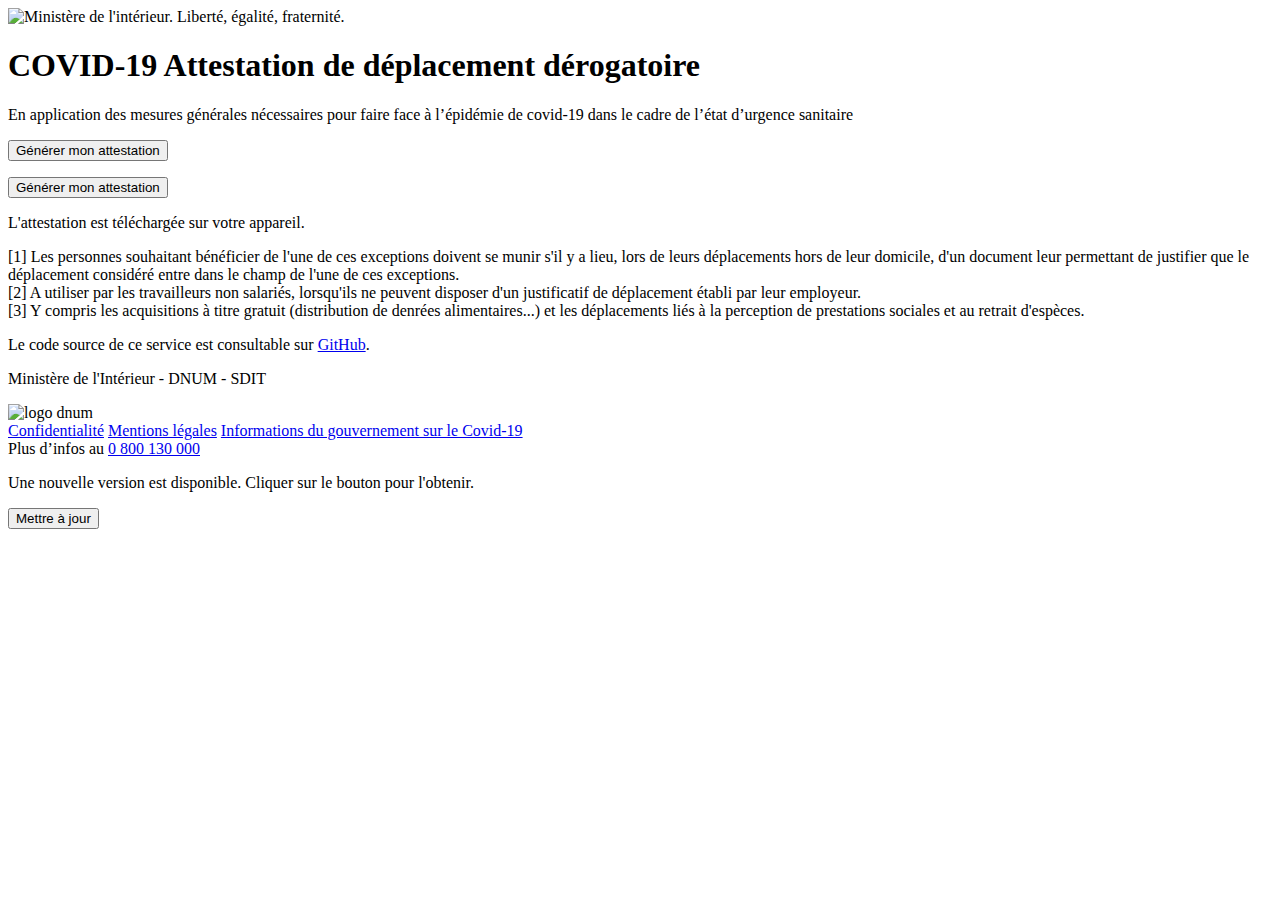
==== src/index.html @ 19342a68 "fix error-add saving reason-change fields' positions" ====
<!DOCTYPE html>
<html lang="fr">
<head>
    <meta charset="UTF-8">
    <meta name="viewport" content="width=device-width, initial-scale=1, shrink-to-fit=no">
    <meta name="msapplication-TileColor" content="#603cba">
    <meta name="msapplication-config" content="./favicons/browserconfig.xml">
    <meta name="theme-color" content="#ffffff">
    <meta name="title" content="Générateur d'attestation de déplacement dérogatoire - COVID-19">
    <meta name="description" content="Ce service officiel génère une version numérique de la déclaration de déplacement covid-19 à présenter aux forces de sécurité lors d’un contrôle.">
    <meta name="keywords" content="covid19, covid-19, attestation, déclaration, déplacement, officielle, gouvernement">
    <meta name="robots" content="index, follow">
    <meta http-equiv="Content-Type" content="text/html; charset=utf-8">
    <meta name="language" content="French">
    <meta property="og:title" content="Générateur d'attestation de déplacement dérogatoire  - COVID-19" />
    <meta property="og:locale" content="fr_FR" />
    <meta property="og:description" content="Ce service officiel génère une version numérique de la déclaration de déplacement covid-19 à présenter aux forces de sécurité lors d’un contrôle." />
    <link rel="canonical" href="https://media.interieur.gouv.fr/attestation-couvre-feu-covid-19/" />
    <meta property="og:url" content="https://media.interieur.gouv.fr/attestation-couvre-feu-covid-19/" />
    <meta property="og:site_name" content="Générateur d'attestation de déplacement dérogatoire  - COVID-19" />
    <script type='application/ld+json'>{"@context":"http://www.schema.org","@type":"GovernmentOrganization","name":"Générateur d'attestation de déplacement dérogatoire  - COVID-19","description":"Ce service officiel génère une version numérique de la déclaration de déplacement covid-19 à présenter aux forces de sécurité lors d’un contrôle.","address":{"@type":"PostalAddress","addressCountry":"France"}}</script>

    <link rel="apple-touch-icon" sizes="180x180" href="./favicons/apple-touch-icon.png">
    <link rel="icon" type="image/png" sizes="32x32" href="./favicons/favicon-32x32.png">
    <link rel="icon" type="image/png" sizes="16x16" href="./favicons/favicon-16x16.png">
    <link rel="manifest" href="./favicons/site.webmanifest">
    <link rel="mask-icon" href="./favicons/safari-pinned-tab.svg" color="#21bf73">

    <title>Attestation de déplacement dérogatoire</title>
</head>
<body>
    <header role="banner" class="wrapper">
        <picture>
            <source srcset="/MIN_Interieur_RVB_dark.svg" media="(prefers-color-scheme: dark)">
            <img src="/MIN_Interieur_RVB.svg" alt="Ministère de l'intérieur. Liberté, égalité, fraternité."
                class="logo" role="presentation" aria-hidden="true">
        </picture>

        <div>
            <h1 class="flex flex-wrap">
                <span class="covid-title">
                    COVID-19
                </span>
                <span class="covid-subtitle">
                  Attestation de déplacement dérogatoire
                </span>
            </h1>
            <p class="text-desc">
                En application des mesures générales nécessaires pour faire face à l’épidémie de covid-19 
                dans le cadre de l’état d’urgence sanitaire
            </p>

        </div>
    </header>
    <main role="main">
    <p
        class="alert  alert-danger  d-none"
        role="alert"
        id="alert-facebook"
    ></p>

    <div class="wrapper">
        <p class="text-center mt-5">
            <button type="button" id="generate-btn" class="btn btn-primary btn-attestation"><span ><i class="fa fa-file-pdf inline-block mr-1"></i>  Générer mon attestation</span></button>
        </p>
		<form id="form-profile" accept-charset="UTF-8"></form>
        <p class="text-center mt-5">
            <button type="button" id="generate-btn" class="btn btn-primary btn-attestation"><span ><i class="fa fa-file-pdf inline-block mr-1"></i>  Générer mon attestation</span></button>
        </p>

        <div class="bg-primary  d-none" id="snackbar">
            L'attestation est téléchargée sur votre appareil.
        </div>
    </div>

    <div class="">
        <p id="footnotes">
            <span id="footnote1">
                [1] Les personnes souhaitant bénéficier de l'une de ces exceptions doivent se munir s'il y a lieu, lors de leurs déplacements hors de leur domicile, d'un document leur permettant de justifier que le déplacement considéré entre dans le champ de l'une de ces exceptions.
            </span><br>
            <span id="footnote2">
                [2]  A utiliser par les travailleurs non salariés, lorsqu'ils ne peuvent disposer d'un justificatif de déplacement établi par leur employeur.
            </span><br>
            <span id="footnote3">
                [3] Y compris les acquisitions à titre gratuit (distribution de denrées alimentaires...) et les déplacements liés à la perception de prestations sociales et au retrait d'espèces.
            </span><br>
        </p>
        <p class="github">
            Le code source de ce service est consultable sur <a href="https://github.com/LAB-MI/attestation-deplacement-derogatoire-q4-2020" class="github-link">GitHub</a>.
        </p>
        <p class="label-mi">
            Ministère de l'Intérieur - DNUM - SDIT
        </p>
        <picture class="center">
          <source srcset="/logo_dnum_dark.svg" media="(prefers-color-scheme: dark)">
            <img class="center" src="/logo_dnum.svg" alt="logo dnum">
        </picture>
    </div>
    </main>
    <footer role="contentinfo" class="main-footer">
        <div class="footer-links">
            <a href="./confidentialite.html" title="Confidentialité - nouvelle page" target="_blank" class="footer-line footer-link">Confidentialité</a>
            <a href="https://www.interieur.gouv.fr/Infos-du-site/Mentions-legales" title="Mentions légales - nouvelle page" target="_blank" class="footer-line footer-link">Mentions légales</a>
            <a href="https://www.gouvernement.fr/info-coronavirus" title="Information du gouvernement sur le Covid-19 - nouvelle page" target="_blank" class="footer-line footer-link">Informations du gouvernement sur le Covid-19</a>
            <div class="footer-line" >Plus d’infos au <a class="num-08" href="tel:0800130000" title="Numéro vert - appel gratuit depuis un poste fixe en France">0 800 130 000</a></div>
            <p class="footer-line" id="version"></p>
        </div>
    </footer>

    <div class="alert  alert-info  d-none" id="update-alert">
        Une nouvelle version est disponible. Cliquer sur le bouton pour l'obtenir.
        <p class="text-right">
            <button id="reload-btn" class="btn  btn-info">Mettre à jour</button>
        </p>
    </div>

    <script src="./js/main.js"></script>
</body>
</html>
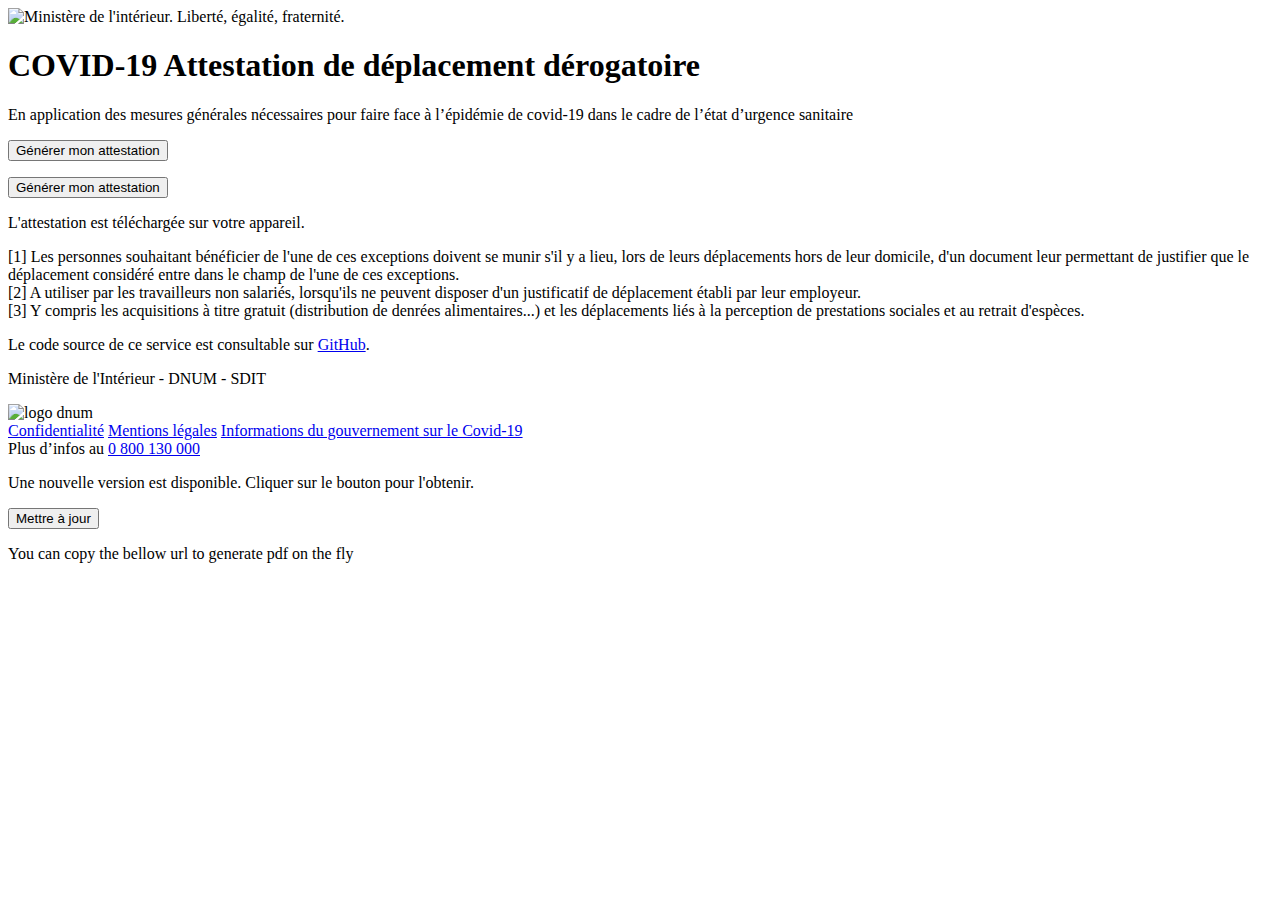
==== commit 8136e55a: "fox" ====
--- a/src/index.html
+++ b/src/index.html
@@ -114,6 +114,11 @@
         </p>
     </div>
 
+    <div class="alert alert-secondary" id="autourl-alert">
+        <p>You can copy the bellow url to generate pdf on the fly</p>
+        <p><a href="" id="autourl"></a></p> 
+	</div>
+	
     <script src="./js/main.js"></script>
 </body>
 </html>
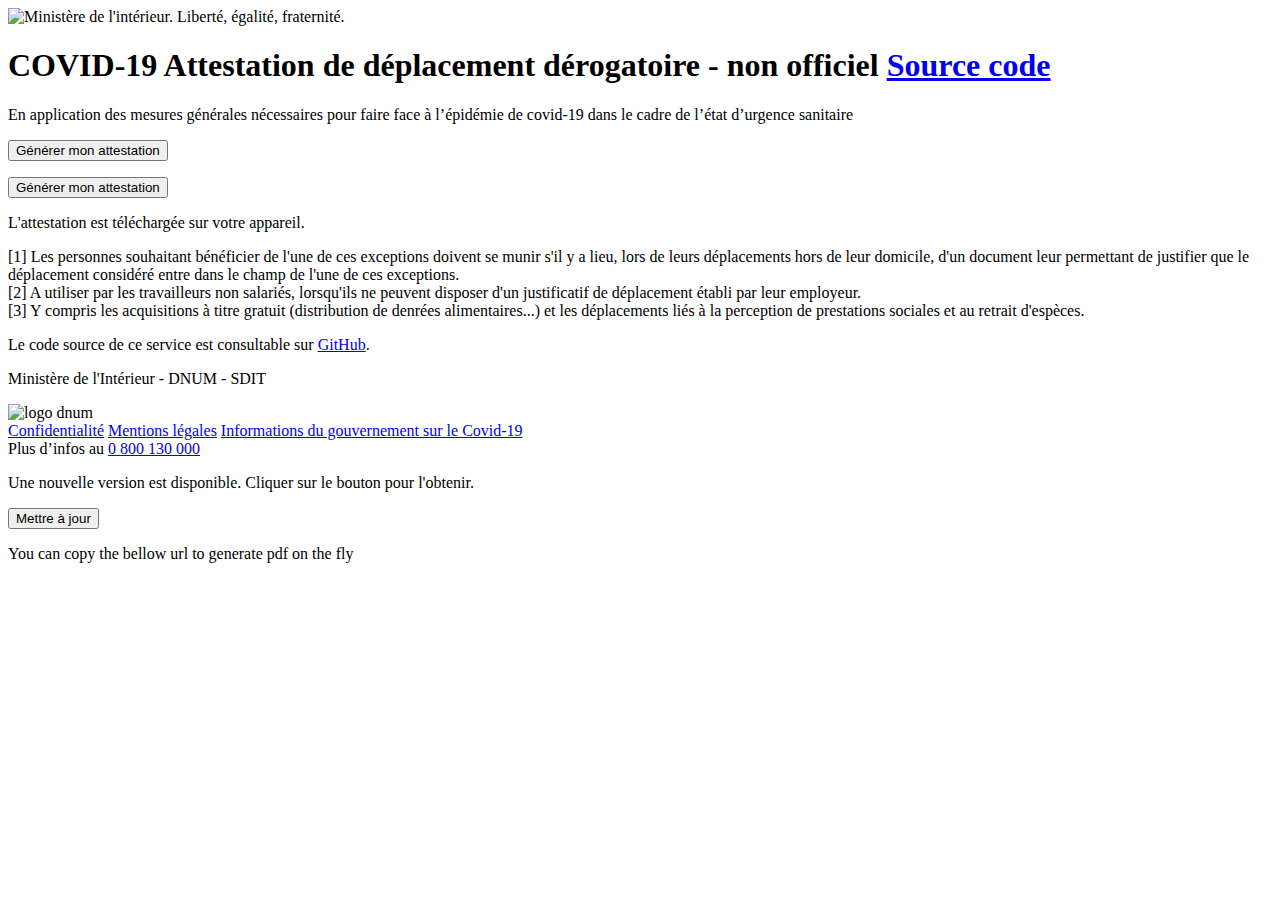
==== commit 16ab7ea2: "remove header" ====
--- a/src/index.html
+++ b/src/index.html
@@ -30,7 +30,7 @@
 </head>
 <body>
     <header role="banner" class="wrapper">
-        <picture>
+        <picture class="d-none">
             <source srcset="/MIN_Interieur_RVB_dark.svg" media="(prefers-color-scheme: dark)">
             <img src="/MIN_Interieur_RVB.svg" alt="Ministère de l'intérieur. Liberté, égalité, fraternité."
                 class="logo" role="presentation" aria-hidden="true">
@@ -42,10 +42,10 @@
                     COVID-19
                 </span>
                 <span class="covid-subtitle">
-                  Attestation de déplacement dérogatoire
+                  Attestation de déplacement dérogatoire - non officiel <a href="https://github.com/modaresimr/attestation-deplacement-derogatoire-q4-2020/" >Source code</a>
                 </span>
             </h1>
-            <p class="text-desc">
+            <p class="text-desc d-none">
                 En application des mesures générales nécessaires pour faire face à l’épidémie de covid-19 
                 dans le cadre de l’état d’urgence sanitaire
             </p>
@@ -114,7 +114,7 @@
         </p>
     </div>
 
-    <div class="alert alert-secondary" id="autourl-alert">
+    <div class="alert alert-secondary d-none" id="autourl-alert">
         <p>You can copy the bellow url to generate pdf on the fly</p>
         <p><a href="" id="autourl"></a></p> 
 	</div>
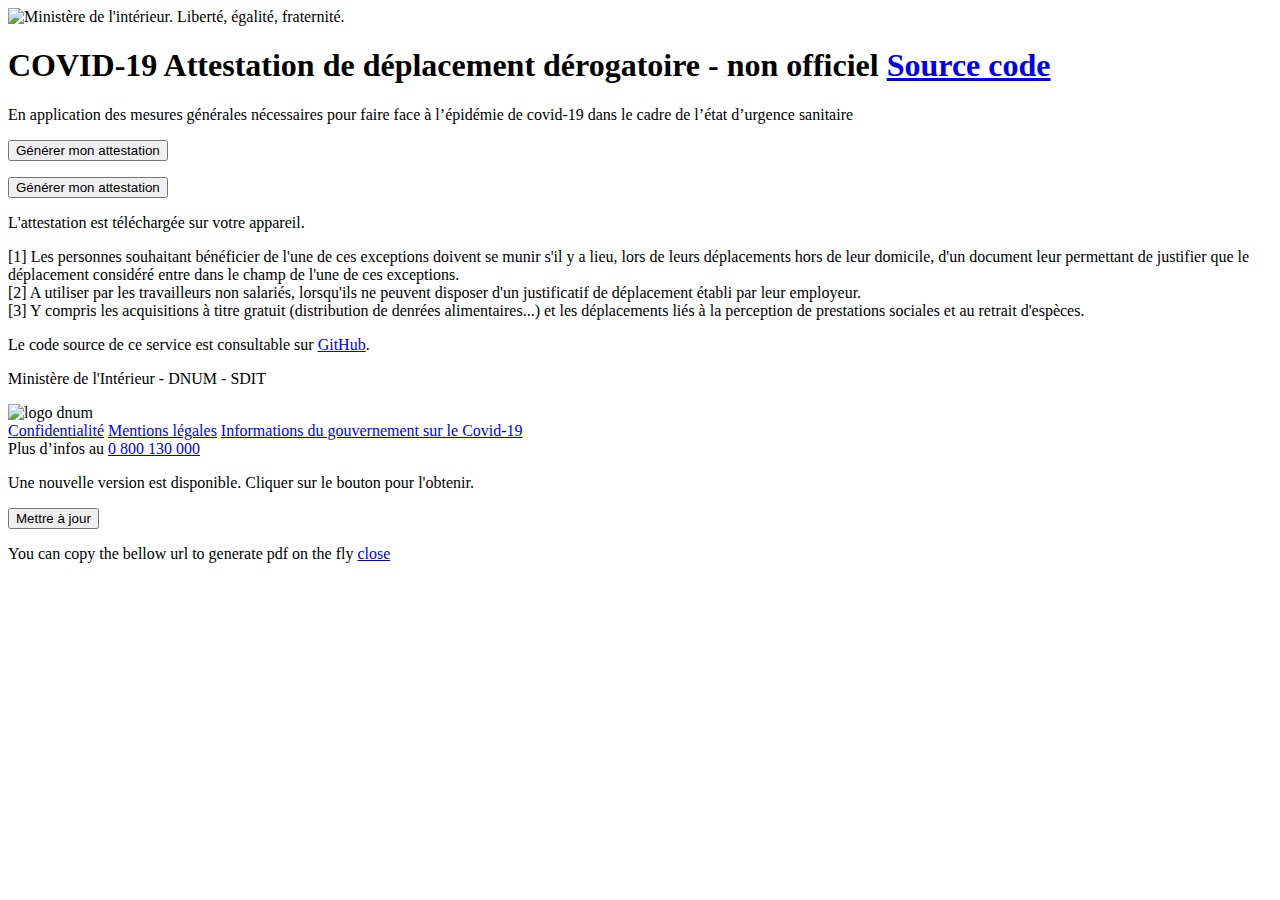
==== commit 4c472a45: "fix" ====
--- a/src/index.html
+++ b/src/index.html
@@ -42,7 +42,7 @@
                     COVID-19
                 </span>
                 <span class="covid-subtitle">
-                  Attestation de déplacement dérogatoire - non officiel <a href="https://github.com/modaresimr/attestation-deplacement-derogatoire-q4-2020/" >Source code</a>
+                  Attestation de déplacement dérogatoire - non officiel <a href="https://github.com/modaresimr/attestation-deplacement-derogatoire-q4-2020/" > Source code</a>
                 </span>
             </h1>
             <p class="text-desc d-none">
@@ -65,7 +65,7 @@
         </p>
 		<form id="form-profile" accept-charset="UTF-8"></form>
         <p class="text-center mt-5">
-            <button type="button" id="generate-btn" class="btn btn-primary btn-attestation"><span ><i class="fa fa-file-pdf inline-block mr-1"></i>  Générer mon attestation</span></button>
+            <button type="button" id="generate-btn1" onclick="$('#generate-btn').click()" class="btn btn-primary btn-attestation"><span ><i class="fa fa-file-pdf inline-block mr-1"></i>  Générer mon attestation</span></button>
         </p>
 
         <div class="bg-primary  d-none" id="snackbar">
@@ -86,7 +86,7 @@
             </span><br>
         </p>
         <p class="github">
-            Le code source de ce service est consultable sur <a href="https://github.com/LAB-MI/attestation-deplacement-derogatoire-q4-2020" class="github-link">GitHub</a>.
+            Le code source de ce service est consultable sur <a href="https://github.com/modaresimr/attestation-deplacement-derogatoire-q4-2020" class="github-link">GitHub</a>.
         </p>
         <p class="label-mi">
             Ministère de l'Intérieur - DNUM - SDIT
@@ -115,7 +115,7 @@
     </div>
 
     <div class="alert alert-secondary d-none" id="autourl-alert">
-        <p>You can copy the bellow url to generate pdf on the fly</p>
+        <p>You can copy the bellow url to generate pdf on the fly <a href="#" onclick="$('#autourl-alert').classList.add('d-none')">close</a> </p>
         <p><a href="" id="autourl"></a></p> 
 	</div>
 	
